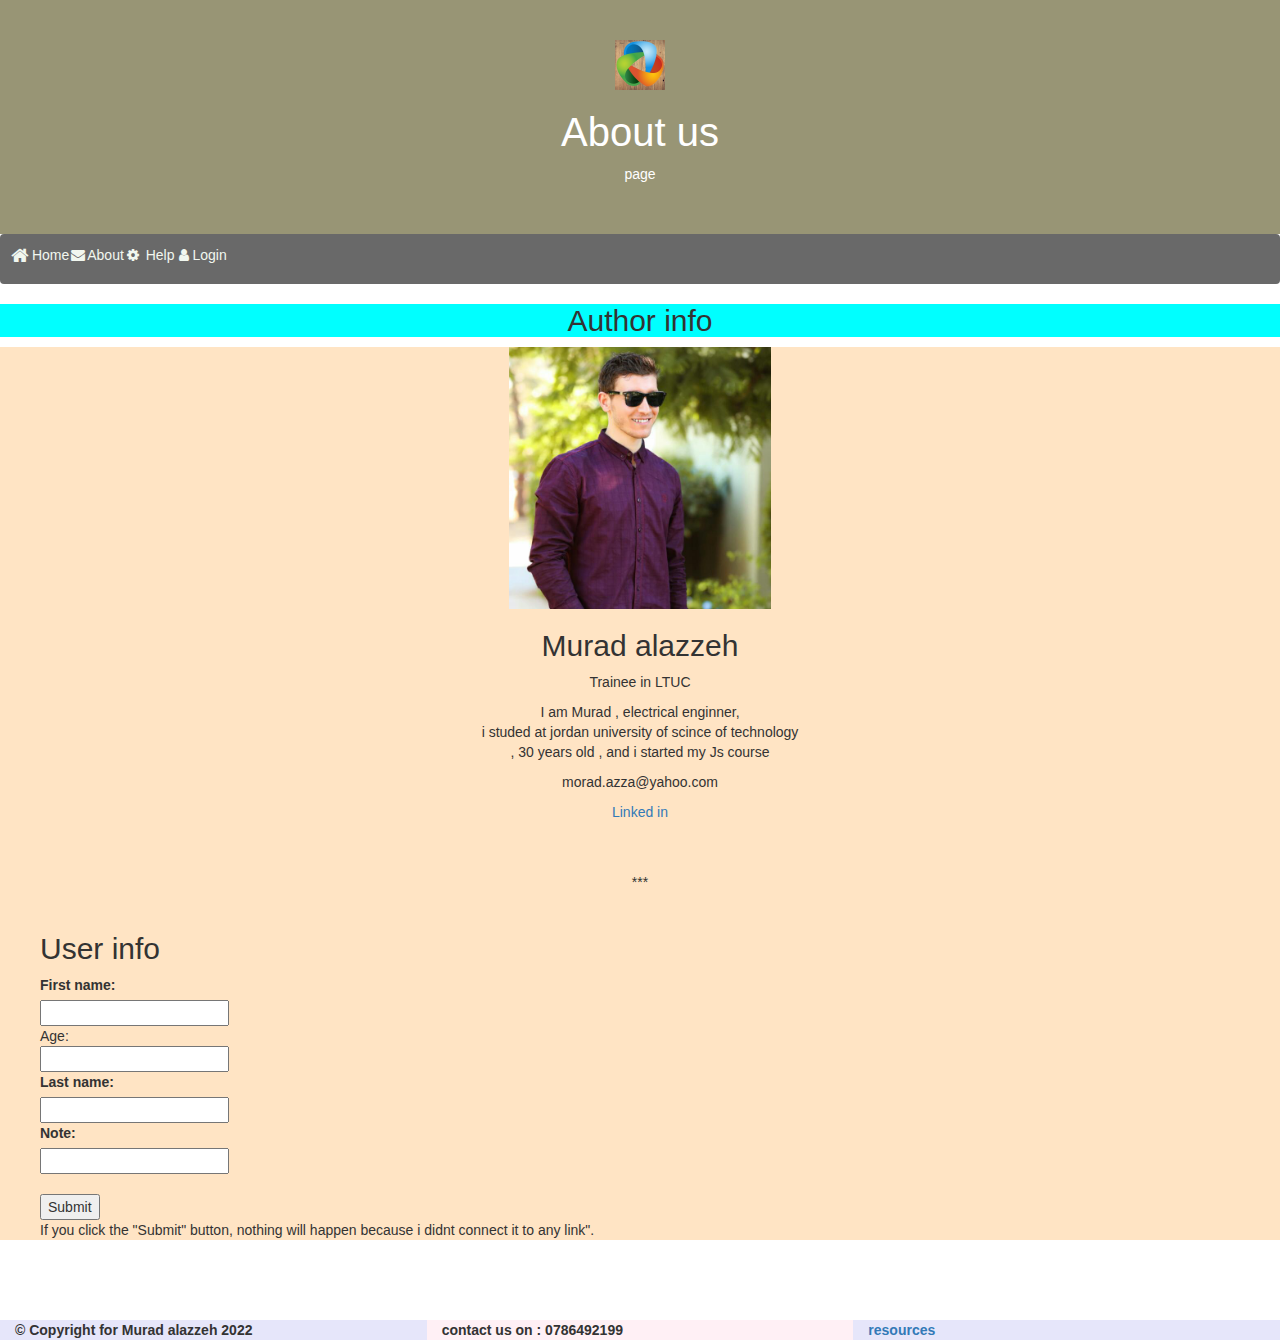
==== about.html @ 0453f3b6 "Merge pull request #1 from Muradazzeh/todo-html" ====
<!DOCTYPE html>
<html lang="en">
<head>
    <meta charset="UTF-8">
    <meta http-equiv="X-UA-Compatible" content="IE=edge">
    <meta name="viewport" content="width=device-width, initial-scale=1.0">
    <title>About</title>
    <link rel="icon" type="image/jpg" href="Image/Faviconnew.png">
    <link rel="stylesheet" href="https://cdnjs.cloudflare.com/ajax/libs/font-awesome/4.7.0/css/font-awesome.min.css">
    <link rel="stylesheet" href="https://maxcdn.bootstrapcdn.com/bootstrap/3.4.1/css/bootstrap.min.css">
    <link href="./style/aboutstyl.css" rel="stylesheet" type="text/css">
    
</head>
<body>
    <header>
        <div class="header">
            <div class="logoimg" ><img width="50" height="50" src="./Image/Faviconnew.png"></div>
            <h1>About us </h1>
            <p> page </p>
              
                </div>



          </div>
          <div class="navbar">
            <a href="index.html"><i class="fa fa-home fa-lg"></i> Home</a>
            <a href="./about.html"><i class="fa fa-fw fa-envelope"></i></i>About</a>
            <a href="./README.md"><i class="fa fa-cog fa-spin fa-1.5x fa-fw"></i>
                <span class="sr-only">Loading...</span>Help</a>
            <a href="./exta.html" class="right"><i class="fa fa-fw fa-user"></i>Login</a>
            </div>

            <h2 style="background-color: aqua;text-align: center;">Author info</h2>
            <div style="text-align: center;background-color: bisque;">
<div class="row">
  <div class="column">
    <div class="card">
      <img src="./Image/WhatsApp Image 2022-04-07 at 3.37.45 AM.jpeg" alt="Murad" style="width:20%">
      <div class="container">
        <h2>Murad alazzeh</h2>
        <p class="title">Trainee in LTUC</p>
        <p>I am Murad , electrical enginner,<br> 
            i studed at jordan university of scince of technology<br>
             , 30 years old , and i started my Js course </p>
        <p>morad.azza@yahoo.com</p>
        <p><a href="https://www.linkedin.com/in/morad-azza-2a585ab0" >Linked in</a> </p>
      </div>
    </div>
  </div>
</div>
<br>
<br>
***
<div style="text-align: left;margin: 40px;">
<h2>User info</h2>

<form action="">
  <label for="fname">First name:</label><br>
  <input type="text" id="fname" name="fname" value=""><br>
  <lable for="age">Age:</lable><br>
  <input type="number" id="age" name="age" value="  "><br>
  <label for="lname">Last name:</label><br>
  <input type="text" id="lname" name="lname" value=""><br>
  <label for="fname">Note:</label><br>
  <input type="text" id="note" name="note" value=""><br>
  <br>
  <input type="submit" value="Submit">
</form> 

<p>If you click the "Submit" button, nothing will happen because i didnt connect it to any link".</p>

</div>
</header>
<br>
<br>
<footer  >
    <div class="container-fluid">
    <div class="row">
        <div class="col-sm-4" style="background-color:lavender;font-weight: bold;">&copy; Copyright for Murad alazzeh 2022</div>
        <div class="col-sm-4" style="background-color:lavenderblush;font-weight: bold;">contact us on : 0786492199 </div>
        <div class="col-sm-4" style="background-color:lavender;font-weight: bold;"><a href="./resources.txt">resources</a></div>
      </div>   
    </div>
</footer>

    
</body>
</html>
---- style/aboutstyl.css ----
body {
      font-family: Arial, Helvetica, sans-serif;
      margin: 0px;
      
    }
    
    /* Style the header */
    .header {
      padding: 40px;
      text-align: center;
      background: #989575;
      color: white;
    }
    
    /* Increase the font size of the h1 element */
    .header h1 {
      font-size: 40px;}
      .logoimg {
    height:10%;
  
    }
    .navbar {
    overflow: hidden;
    background-color: dimgrey;
    padding: 10px;
    }
    .navbar a {
    float: left;
    display: block;
    color: rgb(241, 247, 239);
    text-align: center;
    
    }
    .navbar b {
    float: right;
    }
    .footer{
      margin-top: 50px;
      
      bottom:0;
      left:0;
      width:100%;
      height: 90px;
      background-color: #D0DAEE;
    }
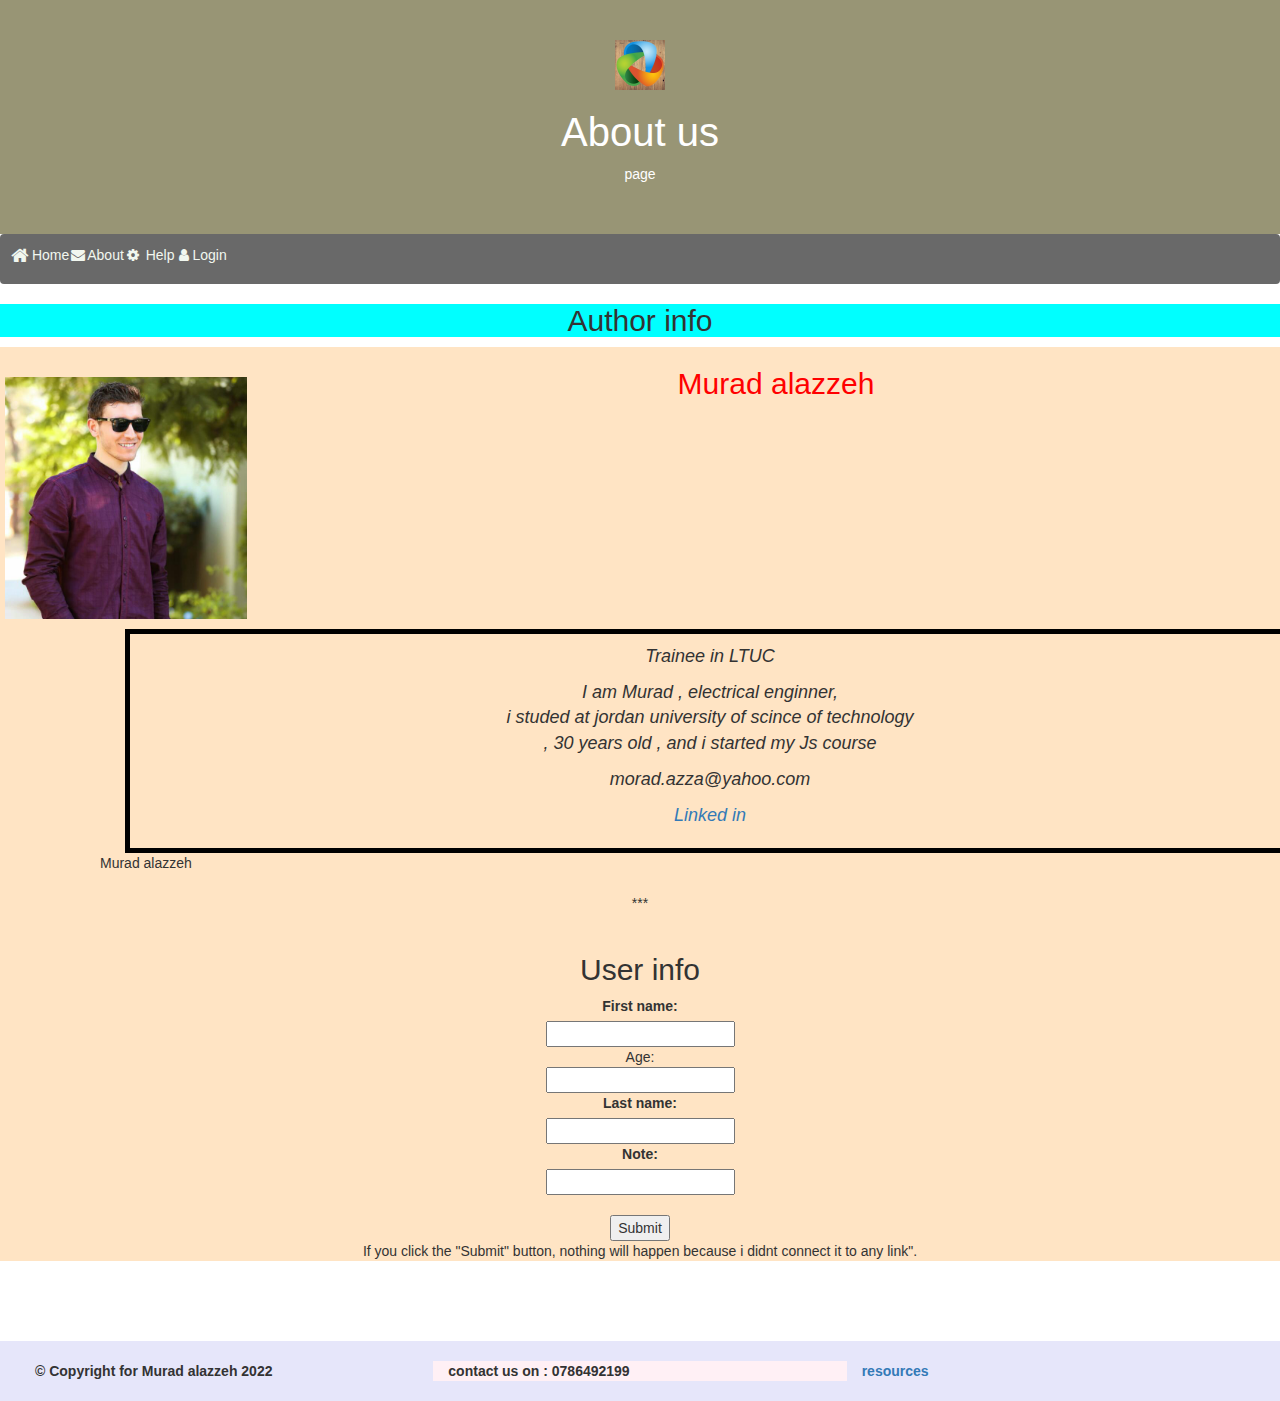
==== commit f9613744: "Merge pull request #3 from Muradazzeh/todo-style" ====
--- a/about.html
+++ b/about.html
@@ -33,26 +33,29 @@
 
             <h2 style="background-color: aqua;text-align: center;">Author info</h2>
             <div style="text-align: center;background-color: bisque;">
-<div class="row">
-  <div class="column">
-    <div class="card">
-      <img src="./Image/WhatsApp Image 2022-04-07 at 3.37.45 AM.jpeg" alt="Murad" style="width:20%">
-      <div class="container">
-        <h2>Murad alazzeh</h2>
-        <p class="title">Trainee in LTUC</p>
-        <p>I am Murad , electrical enginner,<br> 
-            i studed at jordan university of scince of technology<br>
-             , 30 years old , and i started my Js course </p>
-        <p>morad.azza@yahoo.com</p>
-        <p><a href="https://www.linkedin.com/in/morad-azza-2a585ab0" >Linked in</a> </p>
-      </div>
-    </div>
-  </div>
-</div>
+              <div class="row">
+                <div class="column">
+                  <div class="card">
+                    <img src="./Image/WhatsApp Image 2022-04-07 at 3.37.45 AM.jpeg" alt="Murad" style="width:20%">
+                    
+                    <h2 class="title"> Murad alazzeh</h2>
+                    <div class="container">
+                      <p >Trainee in LTUC</p>
+                      <p>I am Murad , electrical enginner,<br> 
+                          i studed at jordan university of scince of technology<br>
+                           , 30 years old , and i started my Js course </p>
+                      <p>morad.azza@yahoo.com</p>
+                      <p><a href="https://www.linkedin.com/in/morad-azza-2a585ab0" >Linked in</a> </p>
+                   
+                    </div>
+                  </div>
+                </div>
+              </div>
+              <p style="float: left;padding-left: 100px; "> Murad alazzeh</p>
 <br>
 <br>
 ***
-<div style="text-align: left;margin: 40px;">
+<div style="text-align: center ;margin: 40px;">
 <h2>User info</h2>
 
 <form action="">
--- a/style/aboutstyl.css
+++ b/style/aboutstyl.css
@@ -44,4 +44,8 @@
       height: 90px;
       background-color: #D0DAEE;
     }
-     +  
+    .card img{display: flex;padding: 10px;margin-left: 10px;float: left;}
+    .container {font-size: large;border: solid,black;font-style: italic;border: 5px solid black;padding: 10px;float: right ;}
+    .title{color: red;}
+    footer{padding: 20px;background-color: lavender;}